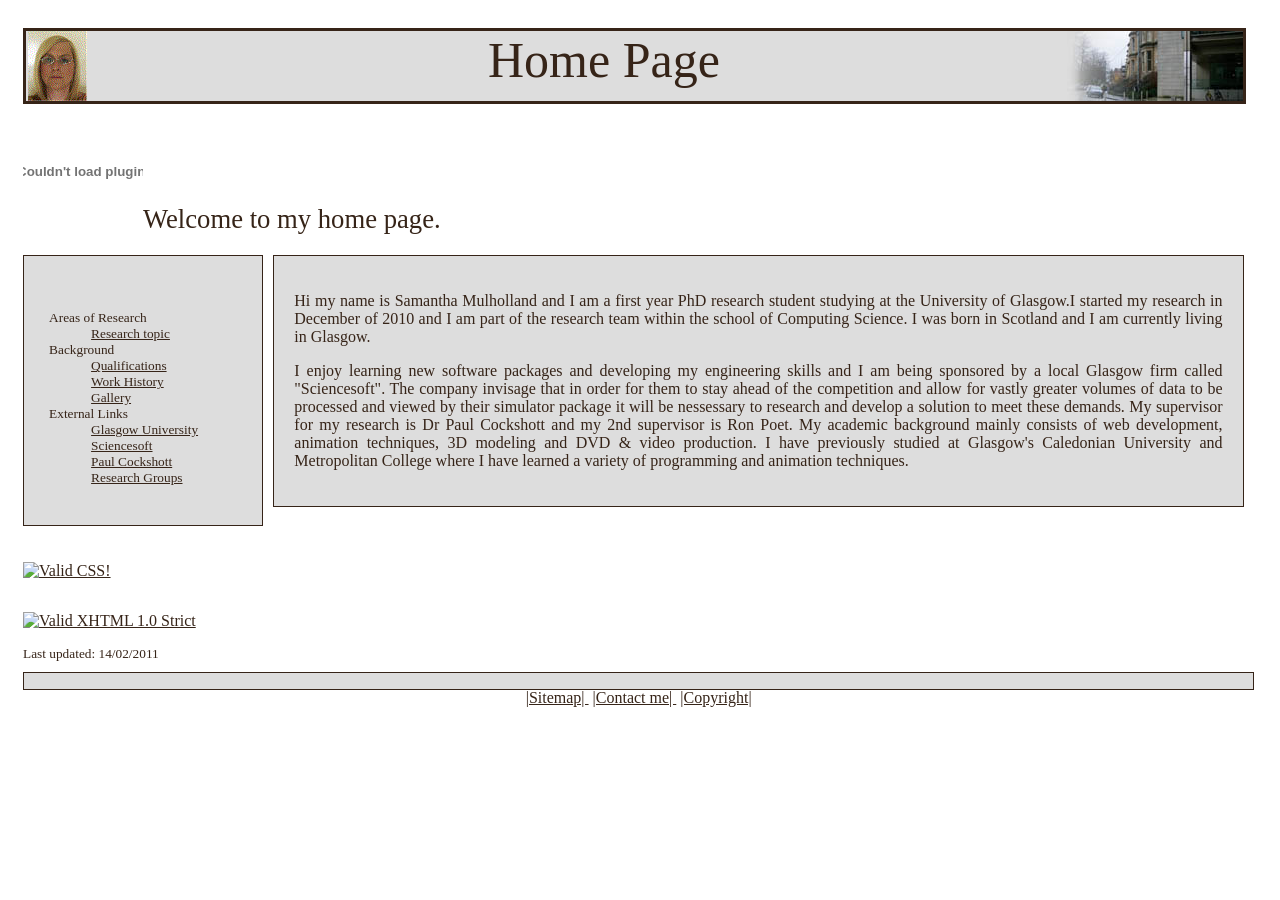
==== index.html @ 0f299342 "Initial commit of samm website" ====
<?xml version="1.0" encoding="UTF-8"?>
<!DOCTYPE html PUBLIC "-//W3C//DTD XHTML 1.0 Strict//EN"
"http://www.w3.org/TR/xhtml1/DTD/xhtml1-strict.dtd"> 
<html xmlns="http://www.w3.org/1999/xhtml" 
  xml:lang="en" lang="en">

<head>
<!-- This is the link to the "screen" stylesheet -->
<link rel="stylesheet" type="text/css" href="samm.css" media = "screen"/>
<title>Home page</title>

<meta name="description" content="Samantha Mulholland Webpage" />
<meta name="keywords" content="samantha mulholland,Samantha Mulholland,PhD,Paul Cockshott students," />
<meta name="author" content="Samantha Mulholland" />
<meta http-equiv="Content-type" content="text/html;charset=UTF-8"/> 
</head>

<body>
<div class="heading"> <!--this is the div box which holds the title banner-->
<div class="logoImage"><a href="index.html"><img style="border:0" src="images/me.gif" alt="me" ></img></a><a name="tips"></a>
</div>	 <!--this is me and it links to the contact page-->
<div class="titleText">Home Page</div>
<div class="bannerImage">
<img style ="border:0" src="images/lane.jpg" alt="Lilybank Gardens Image" ></img>
</div>
</div>
<div class ="objectDiv">
<!-- This is the welcome message -->
<object id="MyFileName" classid="clsid:D27CDB6E-AE6D-11cf-96B8-444553540000" width="120" height="135">
<param name="movie" value="movies/uniFlag.swf" />
<object type="application/x-shockwave-flash" data="movies/uniFlag.swf" width="120" height="135">
<param name="play" value="true" />
<param name="loop" value="true" />
<param name="allowscriptaccess" value="samedomain" />
<param name="swfversion" value="6.0.65.0" />
</object>
</object>
</div>
<div class="welcome">
<p class = "introText">Welcome to my home page.</p>  <!-- this is the class for holding the title text-->
</div>
<!-- This is the "sidelink" div which is used to hold the definitions list -->
<div class = "sideLinks">   <!--this is the box where the hyperlinks go-->
<dl>
<dt class = "hidden">Home</dt>
<dt>Areas of Research</dt>
<dd><a href="researchTopic.html" title="Research Topic">Research topic</a></dd>
<dt>Background</dt>
<dd><a href="qualifications.html" title="qualifications">Qualifications</a></dd>
<dd><a href="workHistory.html" title="work history">Work History</a></dd>
<dd><a href="gallery.html" title="gallery">Gallery</a></dd>
<dt>External Links</dt>
<dd><a href="http://www.gla.ac.uk/" title = "Glasgow University Home Page">Glasgow University</a></dd>
<dd><a href="http://www.sciencesoft.com/" title = "link to sciencesoft">Sciencesoft</a></dd>
<dd><a href="http://www.dcs.gla.ac.uk/~wpc/" title = "paul cockshotts website">Paul Cockshott</a></dd>
<dd><a href="http://bioinf.gla.ac.uk/research/index.cfm?resgroup=3D" title = "other computing science research groups">Research Groups</a></dd>
</dl>
</div>

<!-- This is the main body of text -->
<div class = "mainBody">  <!--this is the main body of text-->
<p class = "mainText1">Hi my name is Samantha Mulholland and I am a first year PhD research student studying at the University of Glasgow.I started my research in December of 2010 and I am part of the research team within the  school of Computing Science. I was born in Scotland and I am currently living in Glasgow.</p>
<p class="mainText2">
I enjoy learning new software packages and developing my engineering skills and I am being sponsored by a local Glasgow firm called &quot;Sciencesoft&quot;. The company invisage that in order for them to stay ahead of the competition and allow for vastly greater volumes of data to be processed and viewed by their simulator package it will be nessessary to research and develop a solution to meet these demands. My supervisor for my research is Dr Paul Cockshott and my 2nd supervisor is Ron Poet. My academic background mainly consists of web development, animation techniques, 3D modeling and DVD &amp; video production.
I have previously studied at Glasgow's Caledonian University and Metropolitan College where I have learned a variety of programming and animation techniques. 
</p>
</div>
<!-- This is the CSS validation logo -->
<div class="validationCSS">
<p>
<a href="http://jigsaw.w3.org/css-validator/check/referer">
    <img style="border:0;width:88px;height:31px"
        src="http://jigsaw.w3.org/css-validator/images/vcss-blue"
        alt="Valid CSS!" />
</a>
</p>
</div> 
 <!-- This is the XHTML validation logo -->
<div class="validationXHTML">
  <p>
    <a href="http://validator.w3.org/check?uri=referer"><img style="border:0"
        src="http://www.w3.org/Icons/valid-xhtml10"
        alt="Valid XHTML 1.0 Strict" height="31" width="88" /></a>
  </p>


</div>


<div class ="updated">
Last updated: 14/02/2011
</div>


<!-- This is the list of pages such as the sitemap and contact-->    
<div class ="bottomList">
<p class="p1"> <a href="sitemap.html" title ="sitemap">|Sitemap| </a><a href="contact.html" title ="contact me">|Contact me| </a><a href="copyright.html" title ="copyright">|Copyright| </a></p>
</div>

</body>
</html>
---- samm.css ----
body    /*background image for pages*/
{
background-image:url("images/background.gif");
width:98%;
/*color:#DDDDDD;*/
/*background-color:#F9F9F9;*/
background-color:#FFFFFF;
}

.hidden
{
visibility:hidden;
}

.logoImage
{
position:absolute;
float:left;
height:70px;
width:59px;
border:hidden;
}


.bannerImage
{
position:relative;

height:70px;
width:200px;
float:right;
border:hidden;
}


.objectDiv
{
position:relative;
margin-top:20px;
margin-left:15px;
float:left;
width:59px;
height:135px;
}


.welcome
{
margin-top:120px;
margin-left:120px;
width:600px;
color:#362418;
}





.heading    /*This is the div="heading" tag used for holding the banner in, (titleText)*/
{
margin-left:15px;
margin-right:2%;
top:20px;
width:97%;
border-style:solid;
height:70px;
color:#362418;
background-color:#DDDDDD;
position:relative;
}

.titleText    /*this is the text used for the titles of each page*/
{
position:absolute;
height:70px;
float:left;
font-family:verdana;
font-size:50px;
text-align:center;
width:95%;
color:#362418;
}

.introText
{
position:relative;
margin:20px 15px;
font-size:20pt;
font-family:verdana;
color:#362418;
}

.sideLinks
{
position:relative;
float:left;
border-style:solid;
border-width:1px;
border-color:#362418;
background-color:#DDDDDD;
margin-left:15px;
width:15%;
height:auto;
font-family:verdana;
font-size:10pt;
padding:2%;
text-align:left;
color:#362418;
clear:left;
}

.bottomList
{
float:left;
margin-top:10px;
border-style:solid;
border-width:1px;
border-color:#362418;
margin-left:15px;
text-align:center;
width:98%;
background-color:#DDDDDD;
height:16px;
color:#362418;
}

.mainBody
{
float:left;
border-style:solid;
border-width:1px;
border-color:#362418;
margin-left:10px;
text-align:center;
width:74%;
background-color:#DDDDDD;
padding:20px;
color:#362418;
}

.mainBody2
{
float:left;
border-style:solid;
border-width:1px;
border-color:#362418;
margin-left:10px;
text-align:left;
width:74%;
background-color:#DDDDDD;
padding:20px;
color:#362418;
font-family:verdana;
font-size:12pt;
color:#362418;
}

.mainBody3
{
float:left;
border-style:solid;
border-width:1px;
border-color:#362418;
margin-left:10px;
text-align:left;
width:25%;
background-color:#DDDDDD;
padding:20px;
color:#362418;
font-family:verdana;
font-size:12pt;
color:#362418;
}

.mainBody4
{
float:left;
border-style:solid;
border-width:1px;
border-color:#362418;
margin-left:10px;
text-align:left;
width:45%;
background-color:#DDDDDD;
padding:20px;
color:#362418;
font-family:verdana;
font-size:12pt;
color:#362418;
}



.mainText1
{
font-family:verdana;
font-size:12pt;
text-align:justify;
color:#362418;
}

.mainText2
{
font-family:verdana;
font-size:12pt;
text-align:justify;
color:#362418;
}

.mainText3
{
font-family:verdana;
font-size:12pt;
text-align:justify;
color:#362418;
}

.mainText4
{
font-family:verdana;
font-size:8pt;
text-align:left;
color:#362418;
}

.imagesPadding
{
padding-left:5px;

}


.backToTop
{
font-family:verdana;
font-size:8pt;
text-align:center;
color:#362418;
}

.p1
{
position:relative;
font-family:verdana;
font-size:12pt;
color:#362418;
}

.validationCSS
{
clear:both;
position:relative;
float:left;
margin-left:13px;
margin-top:20px;
width:88px;
}

.validationXHTML
{
float:left;
clear:both;
width:100%;
margin-left:13px;
}

.ulClass
{
list-style-type:none;
margin:0;
padding:0;
overflow:hidden;
}
li
{
float:left;
}
a:link,a:visited
{
color:#362418;
text-align:center;
padding:2px;
text-decoration:underline;
}
a:hover,a:active
{
background-color:#CCCCCC;
}

.updated
{
clear:both;
margin-top:50px;
margin-left:15px;
font-family:verdana;
font-size:10pt;
color:#362418;
}

.moviesTitle
{
font-family:verdana;
font-size:14pt;
text-align:left;
color:#362418;
}
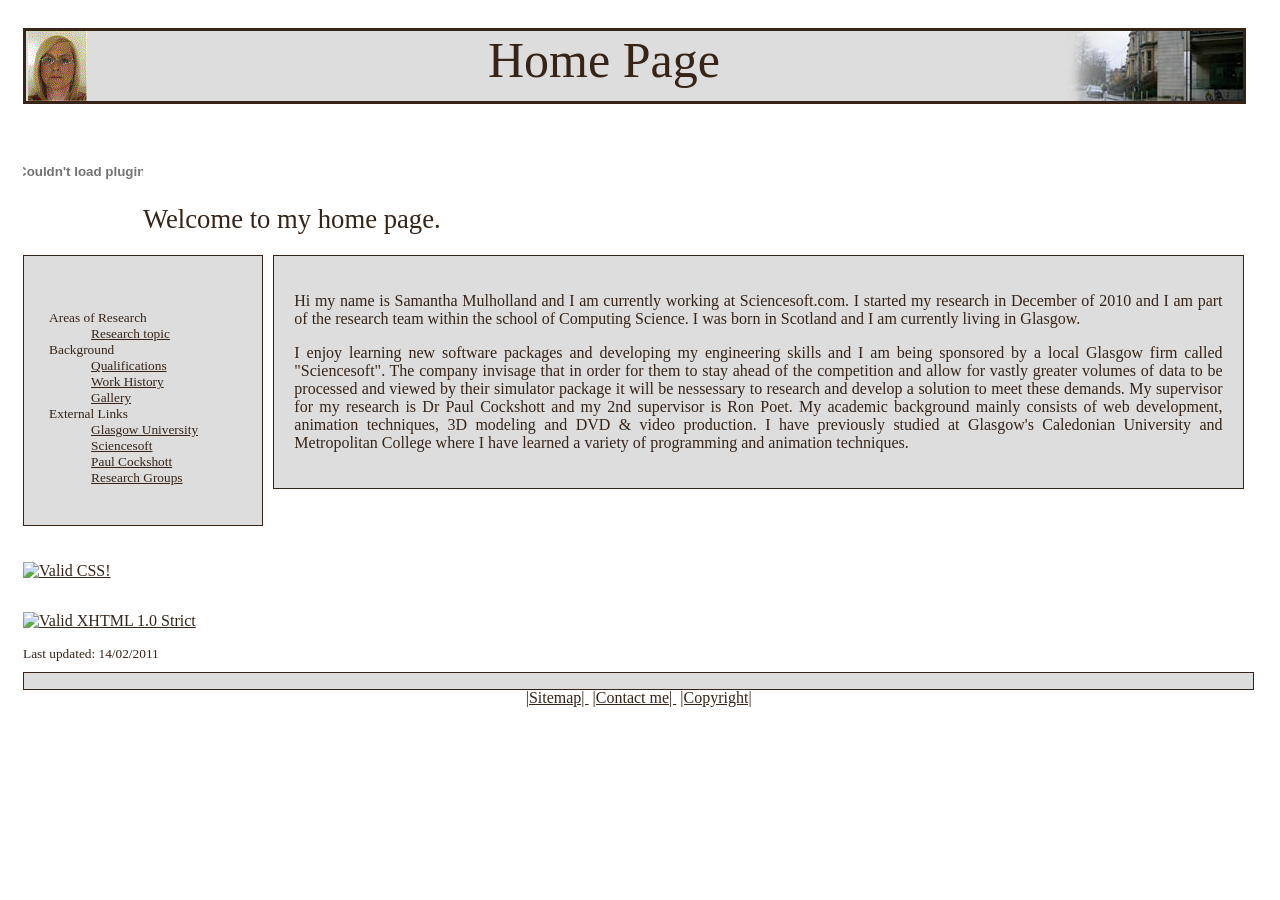
==== commit d7bbf6ca: "First Changes" ====
--- a/index.html
+++ b/index.html
@@ -59,7 +59,7 @@
 
 <!-- This is the main body of text -->
 <div class = "mainBody">  <!--this is the main body of text-->
-<p class = "mainText1">Hi my name is Samantha Mulholland and I am a first year PhD research student studying at the University of Glasgow.I started my research in December of 2010 and I am part of the research team within the  school of Computing Science. I was born in Scotland and I am currently living in Glasgow.</p>
+<p class = "mainText1">Hi my name is Samantha Mulholland and I am currently working at Sciencesoft.com. I started my research in December of 2010 and I am part of the research team within the  school of Computing Science. I was born in Scotland and I am currently living in Glasgow.</p>
 <p class="mainText2">
 I enjoy learning new software packages and developing my engineering skills and I am being sponsored by a local Glasgow firm called &quot;Sciencesoft&quot;. The company invisage that in order for them to stay ahead of the competition and allow for vastly greater volumes of data to be processed and viewed by their simulator package it will be nessessary to research and develop a solution to meet these demands. My supervisor for my research is Dr Paul Cockshott and my 2nd supervisor is Ron Poet. My academic background mainly consists of web development, animation techniques, 3D modeling and DVD &amp; video production.
 I have previously studied at Glasgow's Caledonian University and Metropolitan College where I have learned a variety of programming and animation techniques. 
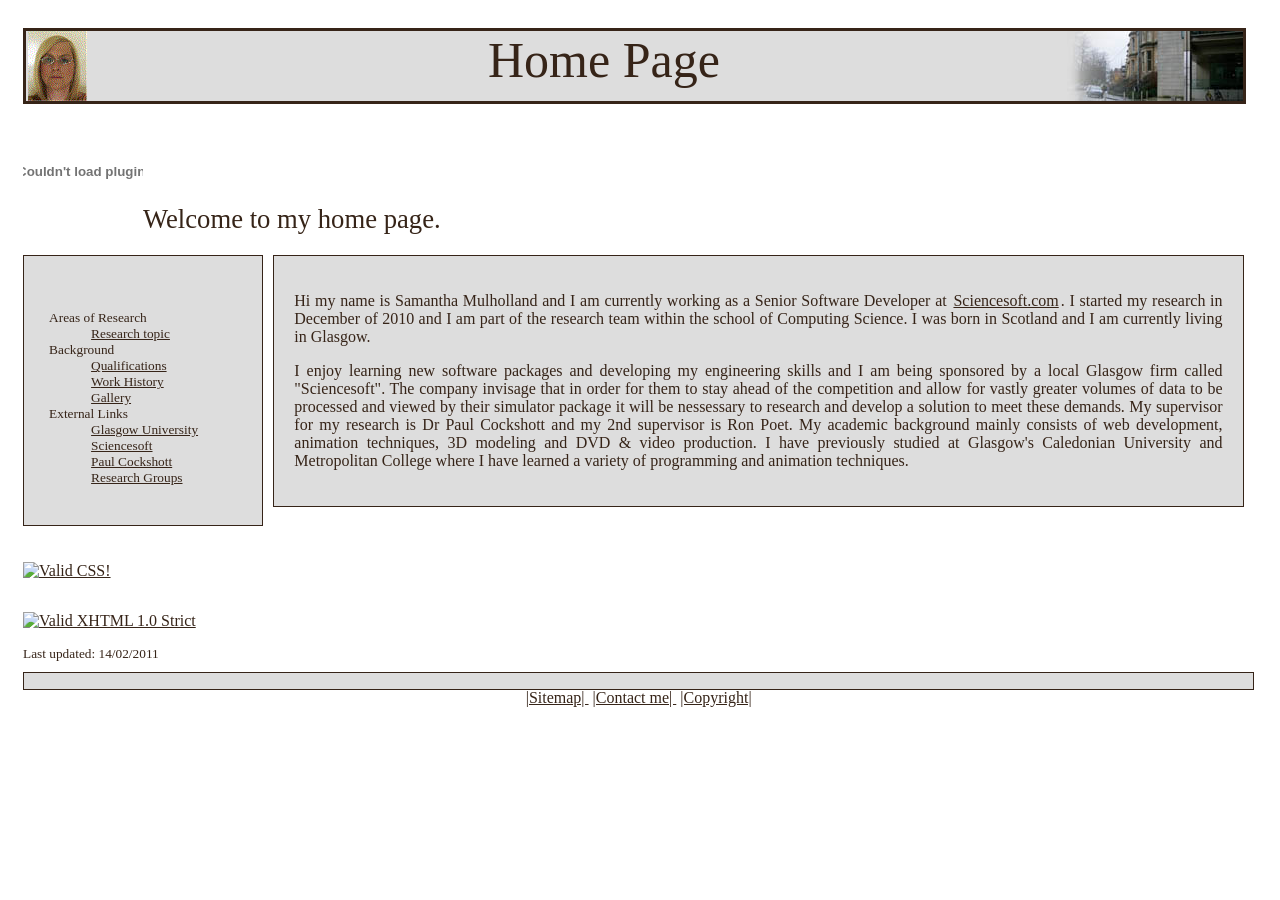
==== commit 206e8e03: "changed flag" ====
--- a/index.html
+++ b/index.html
@@ -27,8 +27,8 @@
 <div class ="objectDiv">
 <!-- This is the welcome message -->
 <object id="MyFileName" classid="clsid:D27CDB6E-AE6D-11cf-96B8-444553540000" width="120" height="135">
-<param name="movie" value="movies/uniFlag.swf" />
-<object type="application/x-shockwave-flash" data="movies/uniFlag.swf" width="120" height="135">
+<param name="movie" value="movies/sciencesoftFlag.mp4" />
+<object type="application/x-shockwave-flash" data="sciencesoftFlag.mp4" width="120" height="135">
 <param name="play" value="true" />
 <param name="loop" value="true" />
 <param name="allowscriptaccess" value="samedomain" />
@@ -59,7 +59,7 @@
 
 <!-- This is the main body of text -->
 <div class = "mainBody">  <!--this is the main body of text-->
-<p class = "mainText1">Hi my name is Samantha Mulholland and I am currently working at Sciencesoft.com. I started my research in December of 2010 and I am part of the research team within the  school of Computing Science. I was born in Scotland and I am currently living in Glasgow.</p>
+<p class = "mainText1">Hi my name is Samantha Mulholland and I am currently working as a Senior Software Developer at <a href="https://sciencesoft.com/" title = "Sciencesoft.com website">Sciencesoft.com</a>. I started my research in December of 2010 and I am part of the research team within the  school of Computing Science. I was born in Scotland and I am currently living in Glasgow.</p>
 <p class="mainText2">
 I enjoy learning new software packages and developing my engineering skills and I am being sponsored by a local Glasgow firm called &quot;Sciencesoft&quot;. The company invisage that in order for them to stay ahead of the competition and allow for vastly greater volumes of data to be processed and viewed by their simulator package it will be nessessary to research and develop a solution to meet these demands. My supervisor for my research is Dr Paul Cockshott and my 2nd supervisor is Ron Poet. My academic background mainly consists of web development, animation techniques, 3D modeling and DVD &amp; video production.
 I have previously studied at Glasgow's Caledonian University and Metropolitan College where I have learned a variety of programming and animation techniques. 
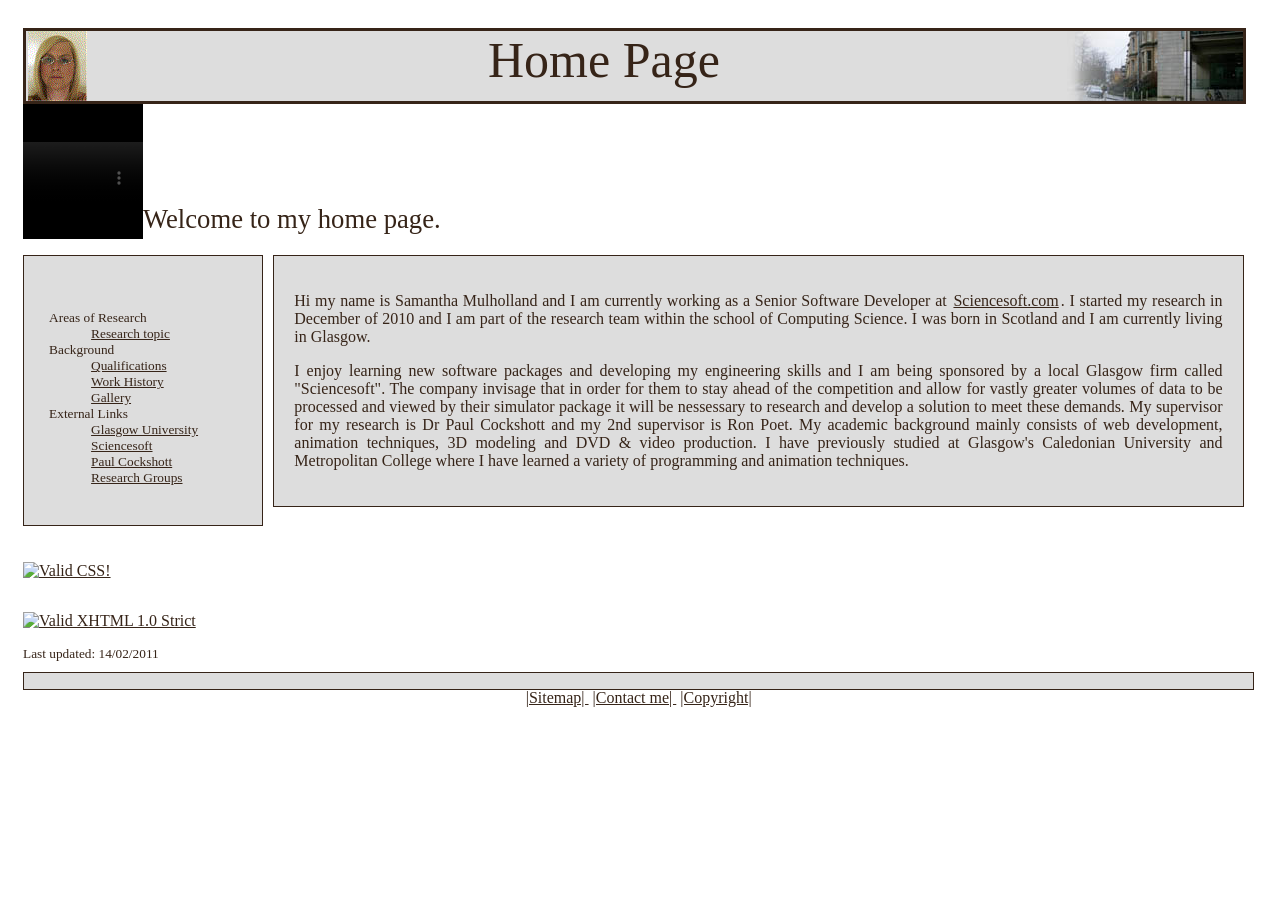
==== commit aa145548: "Replace Flash object embed with mp4 object embed" ====
--- a/index.html
+++ b/index.html
@@ -1,7 +1,7 @@
 <?xml version="1.0" encoding="UTF-8"?>
 <!DOCTYPE html PUBLIC "-//W3C//DTD XHTML 1.0 Strict//EN"
-"http://www.w3.org/TR/xhtml1/DTD/xhtml1-strict.dtd"> 
-<html xmlns="http://www.w3.org/1999/xhtml" 
+"http://www.w3.org/TR/xhtml1/DTD/xhtml1-strict.dtd">
+<html xmlns="http://www.w3.org/1999/xhtml"
   xml:lang="en" lang="en">
 
 <head>
@@ -12,7 +12,7 @@
 <meta name="description" content="Samantha Mulholland Webpage" />
 <meta name="keywords" content="samantha mulholland,Samantha Mulholland,PhD,Paul Cockshott students," />
 <meta name="author" content="Samantha Mulholland" />
-<meta http-equiv="Content-type" content="text/html;charset=UTF-8"/> 
+<meta http-equiv="Content-type" content="text/html;charset=UTF-8"/>
 </head>
 
 <body>
@@ -26,14 +26,8 @@
 </div>
 <div class ="objectDiv">
 <!-- This is the welcome message -->
-<object id="MyFileName" classid="clsid:D27CDB6E-AE6D-11cf-96B8-444553540000" width="120" height="135">
-<param name="movie" value="movies/sciencesoftFlag.mp4" />
-<object type="application/x-shockwave-flash" data="sciencesoftFlag.mp4" width="120" height="135">
-<param name="play" value="true" />
-<param name="loop" value="true" />
-<param name="allowscriptaccess" value="samedomain" />
-<param name="swfversion" value="6.0.65.0" />
-</object>
+<object data="movies/sciencesoftFlag.mp4" type="video/mp4" width="120" height="135">
+Your browser does not support this video.
 </object>
 </div>
 <div class="welcome">
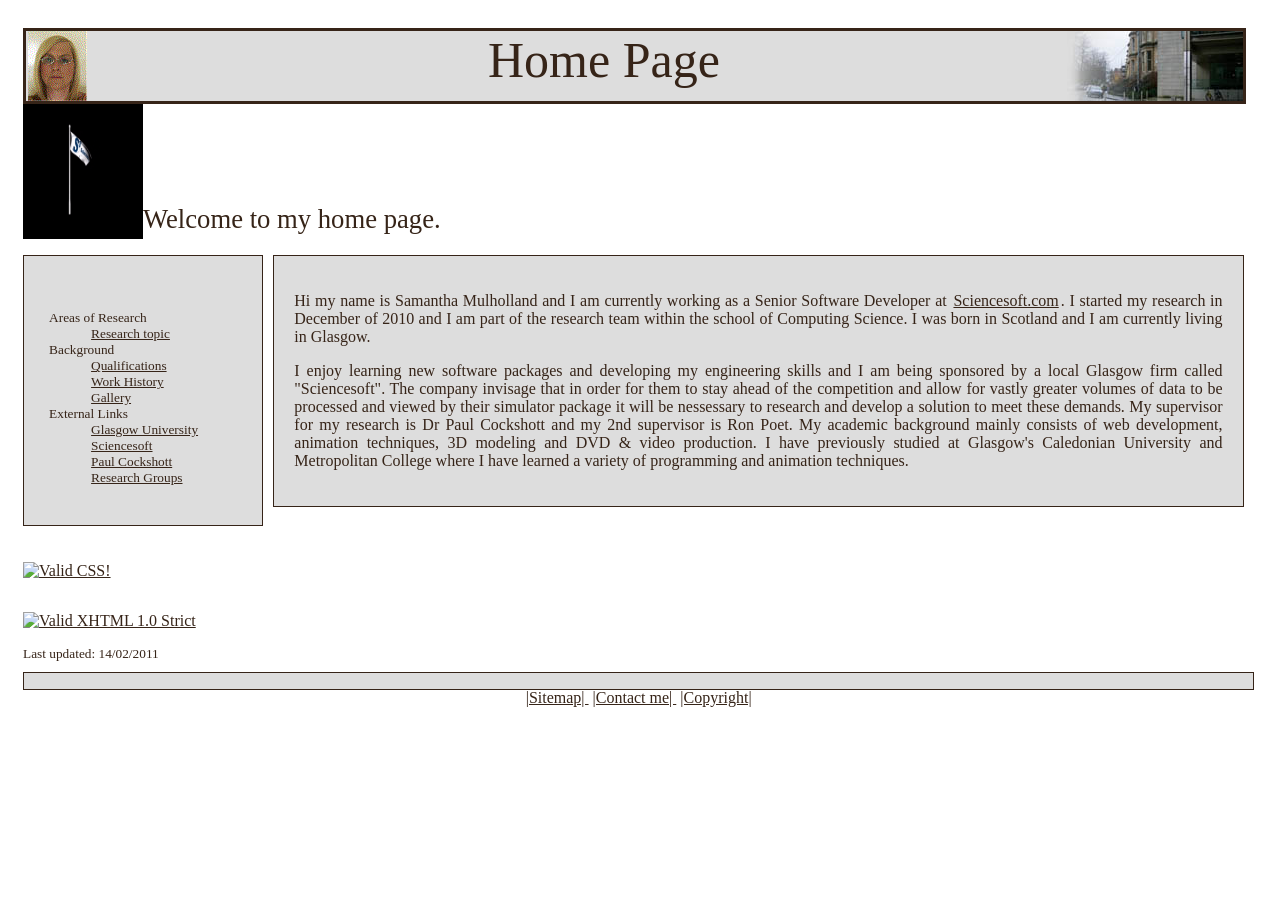
==== commit 1a5066c1: "Replace flag video embed with animated gif" ====
--- a/index.html
+++ b/index.html
@@ -26,9 +26,7 @@
 </div>
 <div class ="objectDiv">
 <!-- This is the welcome message -->
-<object data="movies/sciencesoftFlag.mp4" type="video/mp4" width="120" height="135">
-Your browser does not support this video.
-</object>
+<img src="movies/sciencesoftFlag.gif" width="120" height="135" alt="Sciencesoft flag" />
 </div>
 <div class="welcome">
 <p class = "introText">Welcome to my home page.</p>  <!-- this is the class for holding the title text-->
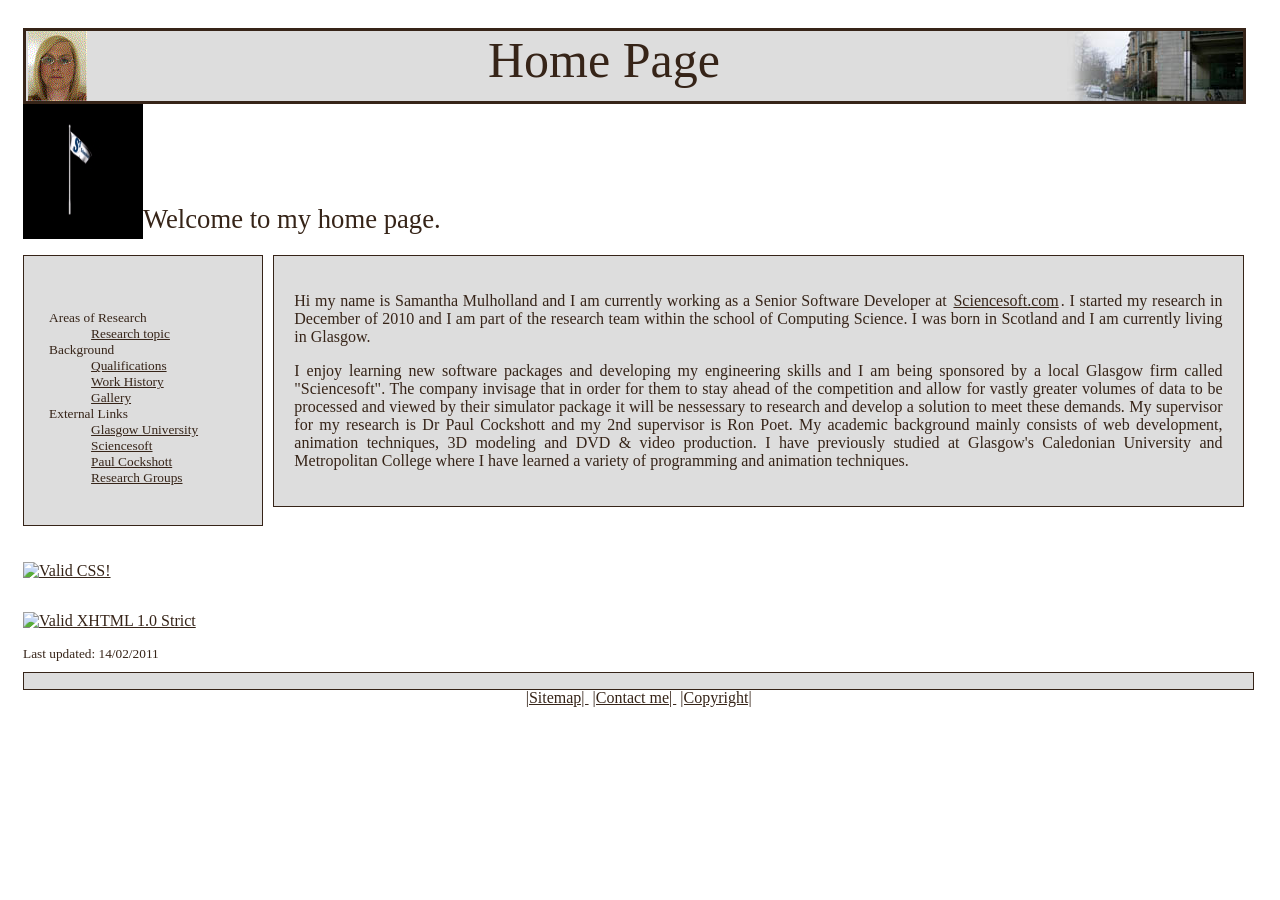
==== commit d21658fd: "Use https for W3C validator badge links" ====
--- a/index.html
+++ b/index.html
@@ -60,9 +60,9 @@
 <!-- This is the CSS validation logo -->
 <div class="validationCSS">
 <p>
-<a href="http://jigsaw.w3.org/css-validator/check/referer">
+<a href="https://jigsaw.w3.org/css-validator/check/referer">
     <img style="border:0;width:88px;height:31px"
-        src="http://jigsaw.w3.org/css-validator/images/vcss-blue"
+        src="https://jigsaw.w3.org/css-validator/images/vcss-blue"
         alt="Valid CSS!" />
 </a>
 </p>
@@ -70,8 +70,8 @@
  <!-- This is the XHTML validation logo -->
 <div class="validationXHTML">
   <p>
-    <a href="http://validator.w3.org/check?uri=referer"><img style="border:0"
-        src="http://www.w3.org/Icons/valid-xhtml10"
+    <a href="https://validator.w3.org/check?uri=referer"><img style="border:0"
+        src="https://www.w3.org/Icons/valid-xhtml10"
         alt="Valid XHTML 1.0 Strict" height="31" width="88" /></a>
   </p>
 
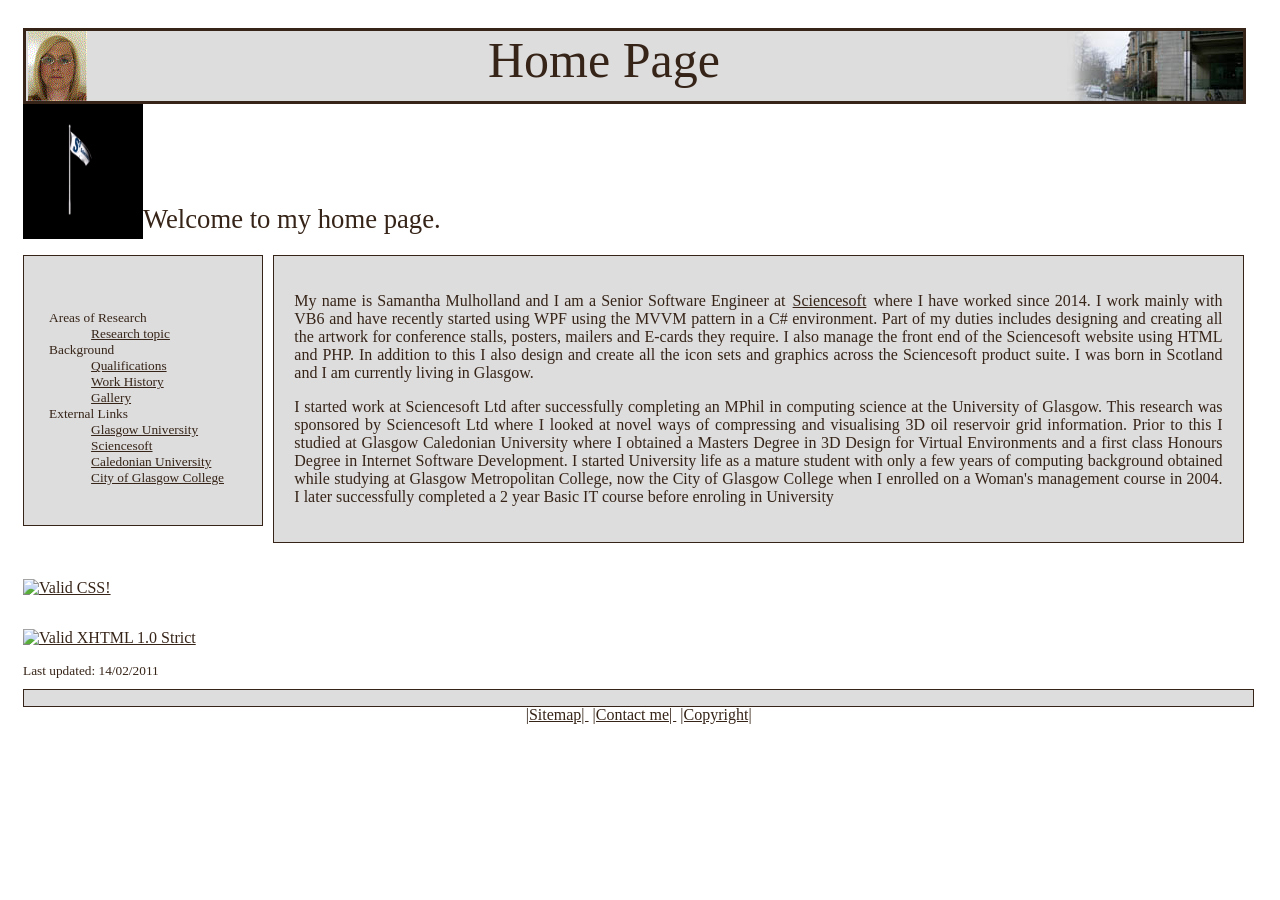
==== commit 5d293df8: "updated text" ====
--- a/index.html
+++ b/index.html
@@ -43,24 +43,22 @@
 <dd><a href="gallery.html" title="gallery">Gallery</a></dd>
 <dt>External Links</dt>
 <dd><a href="http://www.gla.ac.uk/" title = "Glasgow University Home Page">Glasgow University</a></dd>
-<dd><a href="http://www.sciencesoft.com/" title = "link to sciencesoft">Sciencesoft</a></dd>
-<dd><a href="http://www.dcs.gla.ac.uk/~wpc/" title = "paul cockshotts website">Paul Cockshott</a></dd>
-<dd><a href="http://bioinf.gla.ac.uk/research/index.cfm?resgroup=3D" title = "other computing science research groups">Research Groups</a></dd>
+<dd><a href="http://www.sciencesoft.com/" title = "Sciencesoft Ltd">Sciencesoft</a></dd>
+<dd><a href="https://www.gcu.ac.uk/" title = "Caledonian University">Caledonian University</a></dd>
+<dd><a href="https://www.cityofglasgowcollege.ac.uk/" title = "City of Glasgow College">City of Glasgow College</a></dd>
 </dl>
 </div>
 
 <!-- This is the main body of text -->
 <div class = "mainBody">  <!--this is the main body of text-->
-<p class = "mainText1">Hi my name is Samantha Mulholland and I am currently working as a Senior Software Developer at <a href="https://sciencesoft.com/" title = "Sciencesoft.com website">Sciencesoft.com</a>. I started my research in December of 2010 and I am part of the research team within the  school of Computing Science. I was born in Scotland and I am currently living in Glasgow.</p>
+<p class = "mainText1">My name is Samantha Mulholland and I am a Senior Software Engineer at <a href="https://sciencesoft.com/" title = "Sciencesoft.com website">Sciencesoft</a> where I have worked since 2014. I work mainly with VB6 and have recently started using WPF using the MVVM pattern in a C# environment. Part of my duties includes designing and creating all the artwork for conference stalls, posters, mailers and E-cards they require. I also manage the front end of the Sciencesoft website using HTML and PHP. In addition to this I also design and create all the icon sets and graphics across the Sciencesoft product suite. I was born in Scotland and I am currently living in Glasgow.</p>
 <p class="mainText2">
-I enjoy learning new software packages and developing my engineering skills and I am being sponsored by a local Glasgow firm called &quot;Sciencesoft&quot;. The company invisage that in order for them to stay ahead of the competition and allow for vastly greater volumes of data to be processed and viewed by their simulator package it will be nessessary to research and develop a solution to meet these demands. My supervisor for my research is Dr Paul Cockshott and my 2nd supervisor is Ron Poet. My academic background mainly consists of web development, animation techniques, 3D modeling and DVD &amp; video production.
-I have previously studied at Glasgow's Caledonian University and Metropolitan College where I have learned a variety of programming and animation techniques. 
-</p>
+I started work at Sciencesoft Ltd after successfully completing an MPhil in computing science at the University of Glasgow. This research was sponsored by Sciencesoft Ltd where I looked at novel ways of compressing and visualising 3D oil reservoir grid information. Prior to this I studied at Glasgow Caledonian University where I obtained a Masters Degree in 3D Design for Virtual Environments and a first class Honours Degree in Internet Software Development. I started University life as a mature student with only a few years of computing background obtained while studying at Glasgow Metropolitan College, now the City of Glasgow College when I enrolled on a Woman's management course in 2004. I later successfully completed a 2 year Basic IT course before enroling in University</p>
 </div>
 <!-- This is the CSS validation logo -->
 <div class="validationCSS">
 <p>
-<a href="https://jigsaw.w3.org/css-validator/check/referer">
+<a href="https://jigsaw.w3.org/css-validator/validator?uri=https%3A%2F%2Fsamipink.github.io%2FAccademia%2Fsamm.css">
     <img style="border:0;width:88px;height:31px"
         src="https://jigsaw.w3.org/css-validator/images/vcss-blue"
         alt="Valid CSS!" />
@@ -70,7 +68,7 @@
  <!-- This is the XHTML validation logo -->
 <div class="validationXHTML">
   <p>
-    <a href="https://validator.w3.org/check?uri=referer"><img style="border:0"
+    <a href="https://validator.w3.org/check?uri=https%3A%2F%2Fsamipink.github.io%2FAccademia%2F"><img style="border:0"
         src="https://www.w3.org/Icons/valid-xhtml10"
         alt="Valid XHTML 1.0 Strict" height="31" width="88" /></a>
   </p>
